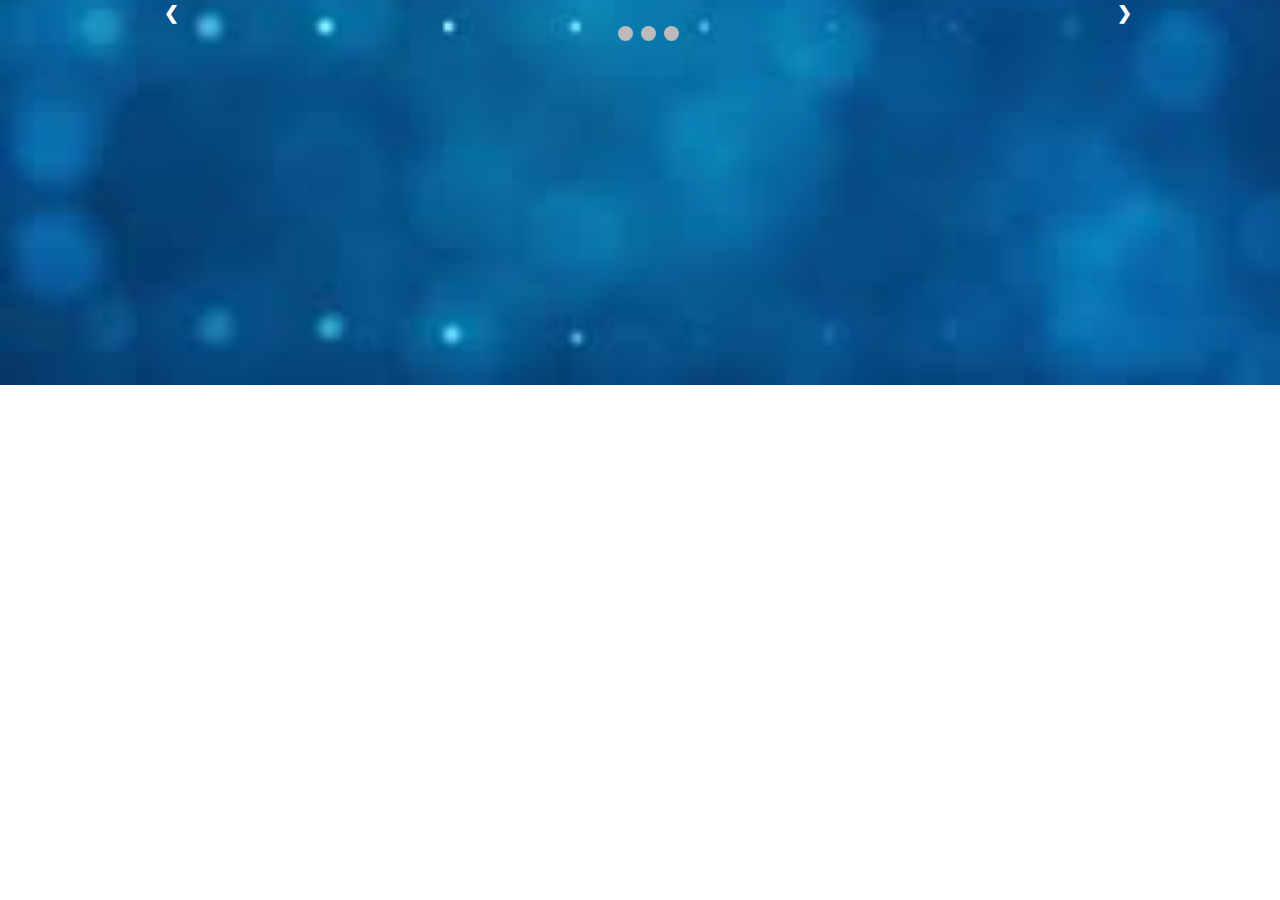
==== tests.html @ 47b898a4 "commit" ====
<!DOCTYPE html>
<html lang="en">
<head>
  <meta charset="UTF-8">
  <meta name="viewport" content="width=device-width, initial-scale=1.0">
  <title>Document</title>
</head>
<body class="body" background="./images/main1.jpg">
<link rel="stylesheet" href="./css/style.css">

<script src="javass/js.js"></script>
<!-- Slideshow container -->
<div class="slideshow-container">

  <!-- Full-width images with number and caption text -->
  <div class="mySlides fade" style="padding-left: 1.5cm; padding-right: 1.5cm;">
   
    <div class="card2" style="background-color: cornsilk;">
        <p style="font-size:4ex; padding-left: 4cm;  color: rgb(35, 119, 153);">Student 1</p>
        <p style="font: size 10px;padding-left: 0.2cm;">My two years at techtable were great and a memory to cherish for lifetime. It was full of learning and grooming oneself. It gave me an opportunity to meet different kind of people and learned many things. I am thankful to all the mentors and entire SET . Overall it was a great experience and lifetime memory at techtable. </p>        
      <br>
    </div>
  <!--  <div class="text">Caption Text</div>-->
  </div>

  <div class="mySlides fade" style="padding-left: 1.5cm;padding-right: 1.5cm;">
    
    <div class="card2" style="background-color: cornsilk;">
        <p style="font-size:4ex; padding-left: 4cm;  color: rgb(35, 119, 153);">Student 2</p>
        <p style="font: size 10px;padding-left: 0.2cm;">Techtable is great place to learn.It gives me great to say with pride that i have worked there. The relationship between mentors and student is very cordial, which gave me an opportunity to excel in my area of interest. They are very supportive and they have conducted various sessions which helped me to improve my skills more. </p>        
        <br>
    </div>
   <!--  <div class="text">Caption Two</div>-->
  </div>

  <div class="mySlides fade" style="padding-left: 1.5cm;padding-right: 1.5cm;">
    
    <div class="card2" style="background-color: cornsilk;">
        <p style="font-size:4ex; padding-left: 4cm;  color: rgb(35, 119, 153);">Student 3</p>
        <p style="font: size 10px;padding-left: 0.2cm;">Tech table has always believed in helping and guiding its students and it was no different during the times. Regular classes held to help us to improve our skills were of great help. It gave me an opportunity to meet different kind of people and learned many things. It gave me an opportunity to meet different kind of people.</p>        
        <br>
     </div>
  <!--   <div class="text">Caption Two</div>-->
  </div>





  <!-- Next and previous buttons -->
  <a class="prev" onclick="plusSlides(-1)">&#10094;</a>
  <a class="next" onclick="plusSlides(1)">&#10095;</a>
</div>
<br>

<!-- The dots/circles -->
<div style="text-align:center">
  <span class="dot" onclick="currentSlide(1)"></span>
  <span class="dot" onclick="currentSlide(2)"></span>
  <span class="dot" onclick="currentSlide(3)"></span>
</div>

</body>
---- css/style.css ----
.body {
  height: 100%;
  width: 100%;

  /* Full height */
  height: 100%;

  /* Center and scale the image nicely */
  background-position: center;
  background-repeat: no-repeat;
  background-size: cover;
}

.bodymain {
  width: 100%;

  /* Full height */

  /* Center and scale the image nicely */
  background-position: center;
  background-repeat: no-repeat;
  background-size: cover;
}

.home {
  width: 100%;
}

.center {
  display: block;
  margin-left: auto;
  margin-right: auto;
}

.centerr {
  padding-left: 3cm;
  font-style: italic;
  font-size: 60px;
}

.card {
  width: 8cm;
  height: 11cm;
  align-items: center;
  align-content: center;

  box-shadow: 0 4px 8px 0 rgba(0, 0, 0, 0.2);
  transition: 0.3s;

  text: size adjust 2px;
  background-color: rgb(255, 245, 233);
}

.footer {
  text-align: center;
  padding: 2px;
  height: 4cm;
  background-color: rgb(255, 245, 233);
  color: white;
}

/* Slideshow container */
.slideshow-container {
  max-width: 1000px;
  position: relative;
  margin: auto;
}

/*Hide the images by default*/
.mySlides {
  display: none;
}

/* Next & previous buttons */
.prev,
.next {
  cursor: pointer;
  position: absolute;
  top: 50%;
  width: auto;
  margin-top: -22px;
  padding: 16px;
  color: white;
  font-weight: bold;
  font-size: 18px;
  transition: 0.6s ease;
  border-radius: 0 3px 3px 0;
  user-select: none;
}

/* Position the "next button" to the right */
.next {
  right: 0;
  border-radius: 3px 0 0 3px;
}

/* On hover, add a black background color with a little bit see-through */
.prev:hover,
.next:hover {
  background-color: rgba(0, 0, 0, 0.8);
}

/* Caption text */
.text {
  color: #f2f2f2;
  font-size: 15px;
  padding: 8px 12px;
  position: absolute;
  bottom: 8px;
  width: 100%;
  text-align: center;
}

/* Number text (1/3 etc) */
.numbertext {
  color: #f2f2f2;
  font-size: 12px;
  padding: 8px 12px;
  position: absolute;
  top: 0;
}

/* The dots/bullets/indicators */
.dot {
  cursor: pointer;
  height: 15px;
  width: 15px;
  margin: 0 2px;
  background-color: #bbb;
  border-radius: 50%;
  display: inline-block;
  transition: background-color 0.6s ease;
}

.active,
.dot:hover {
  background-color: #717171;
}

/* Fading animation */
.fade {
  -webkit-animation-name: fade;
  -webkit-animation-duration: 1.5s;
  animation-name: fade;
  animation-duration: 1.5s;
}

@-webkit-keyframes fade {
  from {
    opacity: 0.4;
  }
  to {
    opacity: 1;
  }
}

@keyframes fade {
  from {
    opacity: 0.4;
  }
  to {
    opacity: 1;
  }
}

@media screen and (min-width: 680px) {
  .centerr {
    text-align: center;
    font-size: 40;
  }
}
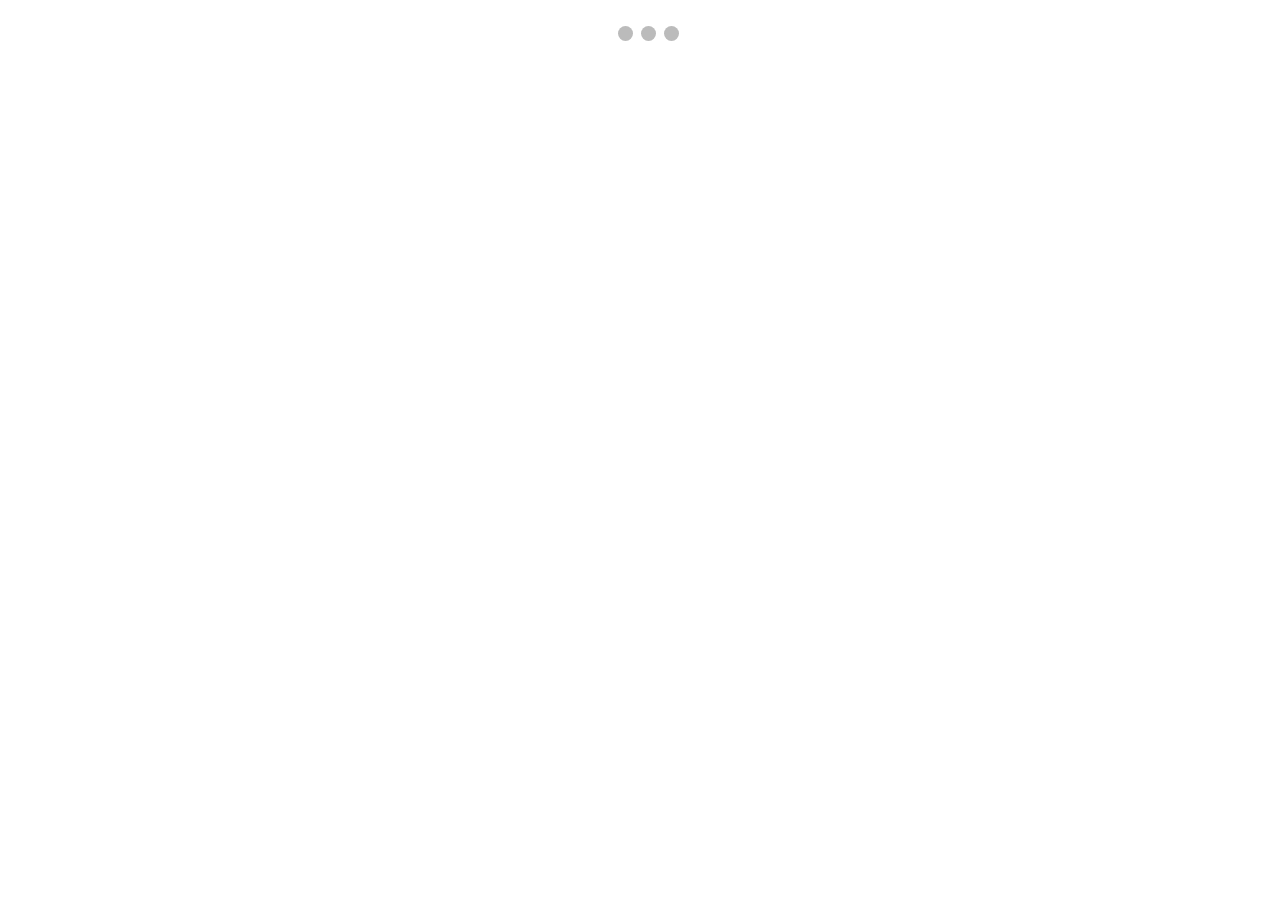
==== commit a884ffc9: "second commit" ====
--- a/tests.html
+++ b/tests.html
@@ -3,57 +3,59 @@
 <head>
   <meta charset="UTF-8">
   <meta name="viewport" content="width=device-width, initial-scale=1.0">
-  <title>Document</title>
+  <title>Document</title> 
 </head>
-<body class="body" background="./images/main1.jpg">
+<body class="body" >
 <link rel="stylesheet" href="./css/style.css">
+<link rel="stylesheet" href="http://www.w3schools.com/lib/w3.css"/>
+<link href='https://fonts.googleapis.com/css?family=Sofia' rel='stylesheet'>
 
 <script src="javass/js.js"></script>
-<!-- Slideshow container -->
+
 <div class="slideshow-container">
 
-  <!-- Full-width images with number and caption text -->
+ 
   <div class="mySlides fade" style="padding-left: 1.5cm; padding-right: 1.5cm;">
    
     <div class="card2" style="background-color: cornsilk;">
-        <p style="font-size:4ex; padding-left: 4cm;  color: rgb(35, 119, 153);">Student 1</p>
-        <p style="font: size 10px;padding-left: 0.2cm;">My two years at techtable were great and a memory to cherish for lifetime. It was full of learning and grooming oneself. It gave me an opportunity to meet different kind of people and learned many things. I am thankful to all the mentors and entire SET . Overall it was a great experience and lifetime memory at techtable. </p>        
+        <p class="teststop">Student 1</p>
+        <p style="font: size 30px; font-family: 'Sofia'; padding-left: 0.2cm;">My two years at techtable were great and a memory to cherish for lifetime. It was full of learning and grooming oneself. It gave me an opportunity to meet different kind of people and learned many things. I am thankful to all the mentors and entire SET . Overall it was a great experience and lifetime memory at techtable. </p>        
       <br>
     </div>
-  <!--  <div class="text">Caption Text</div>-->
+  
   </div>
 
   <div class="mySlides fade" style="padding-left: 1.5cm;padding-right: 1.5cm;">
     
     <div class="card2" style="background-color: cornsilk;">
-        <p style="font-size:4ex; padding-left: 4cm;  color: rgb(35, 119, 153);">Student 2</p>
-        <p style="font: size 10px;padding-left: 0.2cm;">Techtable is great place to learn.It gives me great to say with pride that i have worked there. The relationship between mentors and student is very cordial, which gave me an opportunity to excel in my area of interest. They are very supportive and they have conducted various sessions which helped me to improve my skills more. </p>        
+        <p class="teststop">Student 2</p>
+        <p style="font: size 30px; font-family: 'Sofia'; padding-left: 0.2cm;">Techtable is great place to learn.It gives me great to say with pride that i have worked there. The relationship between mentors and student is very cordial, which gave me an opportunity to excel in my area of interest. They are very supportive and they have conducted various sessions which helped me to improve my skills more. </p>        
         <br>
     </div>
-   <!--  <div class="text">Caption Two</div>-->
+   
   </div>
 
   <div class="mySlides fade" style="padding-left: 1.5cm;padding-right: 1.5cm;">
     
     <div class="card2" style="background-color: cornsilk;">
-        <p style="font-size:4ex; padding-left: 4cm;  color: rgb(35, 119, 153);">Student 3</p>
-        <p style="font: size 10px;padding-left: 0.2cm;">Tech table has always believed in helping and guiding its students and it was no different during the times. Regular classes held to help us to improve our skills were of great help. It gave me an opportunity to meet different kind of people and learned many things. It gave me an opportunity to meet different kind of people.</p>        
+        <p class="teststop">Student 3</p>
+        <p style="font: size 30px; font-family: 'Sofia'; padding-left: 0.2cm;">Tech table has always believed in helping and guiding its students and it was no different during the times. Regular classes held to help us to improve our skills were of great help. It gave me an opportunity to meet different kind of people and learned many things. It gave me an opportunity to meet different kind of people.</p>        
         <br>
      </div>
-  <!--   <div class="text">Caption Two</div>-->
+ 
   </div>
 
 
 
 
 
-  <!-- Next and previous buttons -->
+ 
   <a class="prev" onclick="plusSlides(-1)">&#10094;</a>
   <a class="next" onclick="plusSlides(1)">&#10095;</a>
 </div>
 <br>
 
-<!-- The dots/circles -->
+
 <div style="text-align:center">
   <span class="dot" onclick="currentSlide(1)"></span>
   <span class="dot" onclick="currentSlide(2)"></span>
--- a/css/style.css
+++ b/css/style.css
@@ -1,26 +1,141 @@
 .body {
   height: 100%;
   width: 100%;
-
-  /* Full height */
   height: 100%;
-
-  /* Center and scale the image nicely */
-  background-position: center;
-  background-repeat: no-repeat;
-  background-size: cover;
+  background-position: center;
+  background-repeat: no-repeat;
+  background-size: cover;
+}
+
+.buttonclass {
+  font-size: 20px;
+}
+
+.imageclass {
+  height: 3cm;
+  width: 6cm;
 }
 
 .bodymain {
   width: 100%;
-
-  /* Full height */
-
-  /* Center and scale the image nicely */
-  background-position: center;
-  background-repeat: no-repeat;
-  background-size: cover;
-}
+  background-position: center;
+  background-repeat: no-repeat;
+  background-size: cover;
+}
+
+.smalltext {
+  font-family: "Sofia";
+  font-size: 40px;
+  color: aliceblue;
+  padding-left: 8cm;
+}
+
+/*---------------------------------------------------------------------home-------------------------------------------------------------------*/
+.backimg {
+  background-image: url("./student.jpg");
+  filter: blur(4px);
+  -webkit-filter: blur(4px);
+  height: 100%;
+  background-position: center;
+  background-repeat: no-repeat;
+  background-size: cover;
+}
+
+.details {
+  font-weight: bold;
+  position: absolute;
+  top: 40%;
+  left: 5%;
+  right: 5%;
+  transform: translate(-0%, -0%);
+  transform-origin: 0in;
+  transform-style: inherit;
+  z-index: 2;
+  width: 90%;
+  height: 60%;
+  padding: 20px;
+}
+.centerr {
+  color: rgb(223, 114, 132);
+  background-color: white;
+  font-style: italic;
+}
+
+.formclass {
+  font-size: 0.8cm;
+  font-family: "Sofia";
+}
+.formcol {
+  font-size: 0.6cm;
+}
+.formtop {
+  font-family: "Sofia";
+  color: rgb(194, 73, 113);
+  font-size: 2cm;
+}
+.submitclass {
+  background-color: green;
+  color: white;
+  font-size: 30px;
+  margin-left: 8cm;
+}
+.teststop {
+  font-size: 4ex;
+  padding-left: 4cm;
+  color: rgb(35, 119, 153);
+}
+
+/*----------end home---------------------------------------------*/
+/*----------Scroll---------------------------------------------*/
+.scroll {
+  height: 100px;
+  overflow: hidden;
+  position: relative;
+}
+.scroll a {
+  font-size: 4em;
+  color: rgb(248, 247, 252);
+  position: absolute;
+  width: 100%;
+  height: 100%;
+  line-height: 50px;
+  -moz-transform: translateX(100%);
+  -webkit-transform: translateX(100%);
+  transform: translateX(100%);
+  -moz-animation: example1 8s linear infinite;
+  -webkit-animation: example1 8s linear infinite;
+  animation: example1 8s linear infinite;
+}
+@-moz-keyframes example1 {
+  0% {
+    -moz-transform: translateX(100%);
+  }
+  100% {
+    -moz-transform: translateX(-100%);
+  }
+}
+@-webkit-keyframes example1 {
+  0% {
+    -webkit-transform: translateX(100%);
+  }
+  100% {
+    -webkit-transform: translateX(-100%);
+  }
+}
+@keyframes example1 {
+  0% {
+    -moz-transform: translateX(100%); /* Firefox bug fix */
+    -webkit-transform: translateX(100%); /* Firefox bug fix */
+    transform: translateX(100%);
+  }
+  100% {
+    -moz-transform: translateX(-100%); /* Firefox bug fix */
+    -webkit-transform: translateX(-100%); /* Firefox bug fix */
+    transform: translateX(-100%);
+  }
+}
+
+/*----------end scroll---------------------------------------------*/
 
 .home {
   width: 100%;
@@ -32,15 +147,40 @@
   margin-right: auto;
 }
 
-.centerr {
-  padding-left: 3cm;
-  font-style: italic;
-  font-size: 60px;
+.cardclass {
+  padding-top: 3cm;
+  padding-bottom: 2.4cm;
+  background-image: url("./main_back.jpg");
+  background-position: center;
+  background-repeat: no-repeat;
+  background-size: cover;
+}
+
+.testns {
+  padding-top: 1cm;
+  background-image: url("./main_back.jpg");
+  background-position: center;
+  background-repeat: no-repeat;
+  background-size: cover;
+}
+
+.form {
+  padding-top: 0.2cm;
+  padding-bottom: 1cm;
+  background-image: url("./form_back.jpg");
+  background-position: center;
+  background-repeat: no-repeat;
+  background-size: cover;
 }
 
 .card {
+  border-top-left-radius: 2cm;
+  border-bottom-right-radius: 2cm;
+  border-style: solid;
+  border-width: 0.1cm;
+  border-color: rgb(209, 94, 113);
   width: 8cm;
-  height: 11cm;
+  height: 12cm;
   align-items: center;
   align-content: center;
 
@@ -54,24 +194,27 @@
 .footer {
   text-align: center;
   padding: 2px;
-  height: 4cm;
+  height: 3cm;
   background-color: rgb(255, 245, 233);
   color: white;
 }
 
-/* Slideshow container */
+.foot {
+  width: 3cm;
+  height: 2cm;
+  padding-left: 1cm;
+}
+
 .slideshow-container {
   max-width: 1000px;
   position: relative;
   margin: auto;
 }
 
-/*Hide the images by default*/
 .mySlides {
   display: none;
 }
 
-/* Next & previous buttons */
 .prev,
 .next {
   cursor: pointer;
@@ -88,19 +231,16 @@
   user-select: none;
 }
 
-/* Position the "next button" to the right */
 .next {
   right: 0;
   border-radius: 3px 0 0 3px;
 }
 
-/* On hover, add a black background color with a little bit see-through */
 .prev:hover,
 .next:hover {
   background-color: rgba(0, 0, 0, 0.8);
 }
 
-/* Caption text */
 .text {
   color: #f2f2f2;
   font-size: 15px;
@@ -111,7 +251,6 @@
   text-align: center;
 }
 
-/* Number text (1/3 etc) */
 .numbertext {
   color: #f2f2f2;
   font-size: 12px;
@@ -120,7 +259,6 @@
   top: 0;
 }
 
-/* The dots/bullets/indicators */
 .dot {
   cursor: pointer;
   height: 15px;
@@ -137,7 +275,6 @@
   background-color: #717171;
 }
 
-/* Fading animation */
 .fade {
   -webkit-animation-name: fade;
   -webkit-animation-duration: 1.5s;
@@ -163,9 +300,60 @@
   }
 }
 
-@media screen and (min-width: 680px) {
-  .centerr {
-    text-align: center;
-    font-size: 40;
-  }
-}
+@media screen and (max-width: 548px) {
+  .scroll {
+    font-size: 55%;
+  }
+  .details {
+    top: 20%;
+  }
+  .smalltext {
+    padding-left: 0.1cm;
+    font-size: 210%;
+  }
+  .card {
+    height: 104%;
+    font-size: 80%;
+  }
+  .cardclass {
+    padding-left: 3cm;
+  }
+  .buttonclass {
+    font-size: 10px;
+  }
+  .imageclass {
+    height: 2cm;
+    width: 4cm;
+  }
+  .col-sm-3 {
+    padding-bottom: 1cm;
+  }
+  .formclass {
+    font-size: 0.5cm;
+    padding-left: 0.5cm;
+  }
+  .formcol {
+    font-size: 0.3cm;
+  }
+  .formtop {
+    font-size: 1.5cm;
+  }
+  .submitclass {
+    font-size: 20px;
+    margin-left: 5cm;
+    margin-top: 0.8cm;
+  }
+  .body {
+    padding-right: 0.4cm;
+    padding-left: 0.2cm;
+  }
+  .teststop {
+    padding-left: 3cm;
+  }
+
+  .foot {
+    width: 2cm;
+    height: 1.5cm;
+    padding-left: 0.5cm;
+  }
+}
